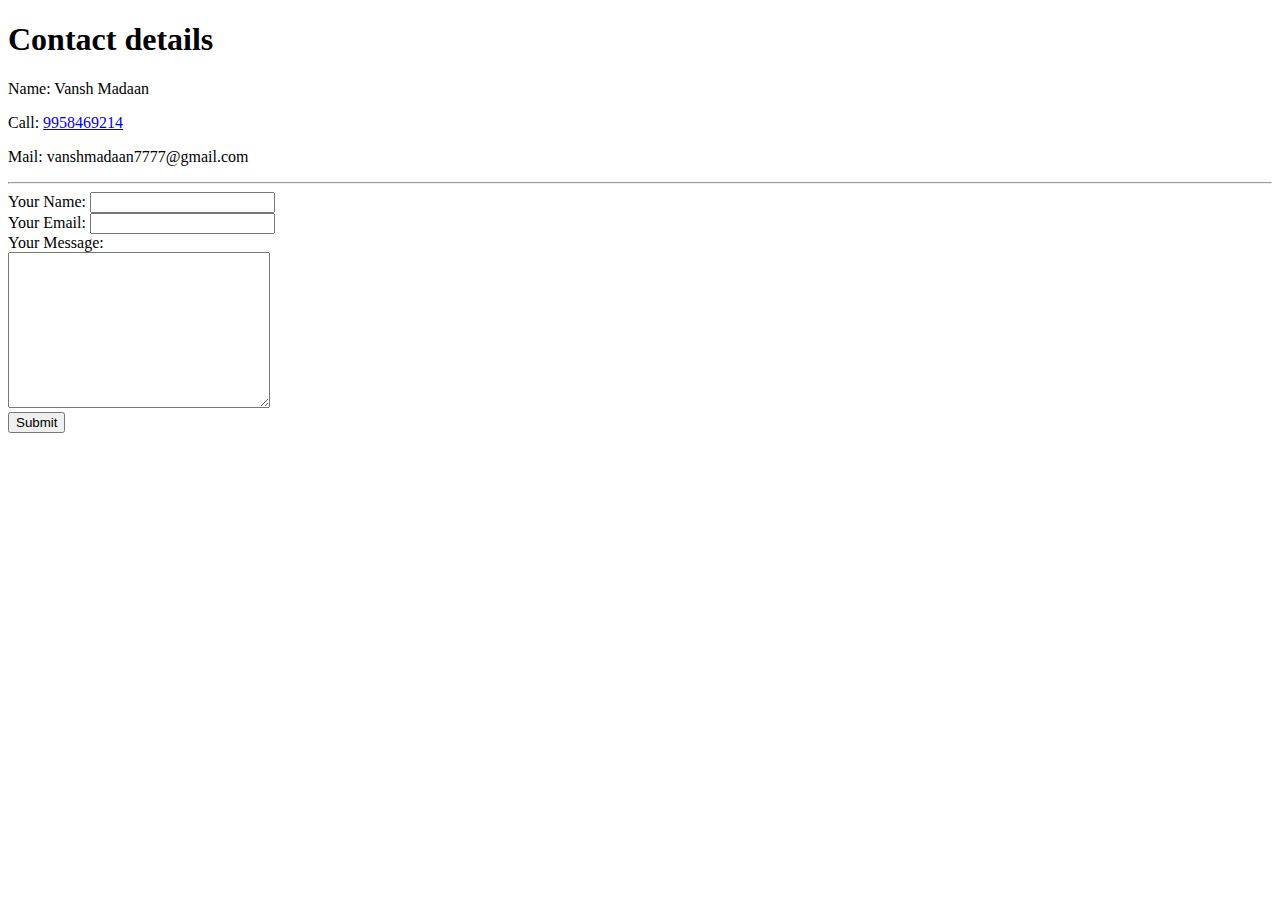
==== Contact.html @ 5b6382fd "Add initial cv website files" ====
<!DOCTYPE html>
<html lang="en" dir="ltr">
  <head>
    <meta charset="utf-8">
    <title>Contact</title>
  </head>
  <body>
    <h1>Contact details</h1>
    <p>Name: Vansh Madaan</p>
    <p>Call: <a href="tel:9958469214">9958469214</a></p>
    <p>Mail: vanshmadaan7777@gmail.com</p>
    <form action="mailto:vanshmadaan7777@gmail.com" method="post" enctype="text/plain">
      <hr>
      <label>Your Name:</label>
      <input type="text" name="yourName"><br>
      <label>Your Email:</label>
      <input type="email" name="yourEmail"><br>
      <label>Your Message:</label><br>
      <textarea name="yourMessage" rows="10" cols="30"></textarea><br>
      <input type="submit" name="">
    </form>
  </body>
</html>
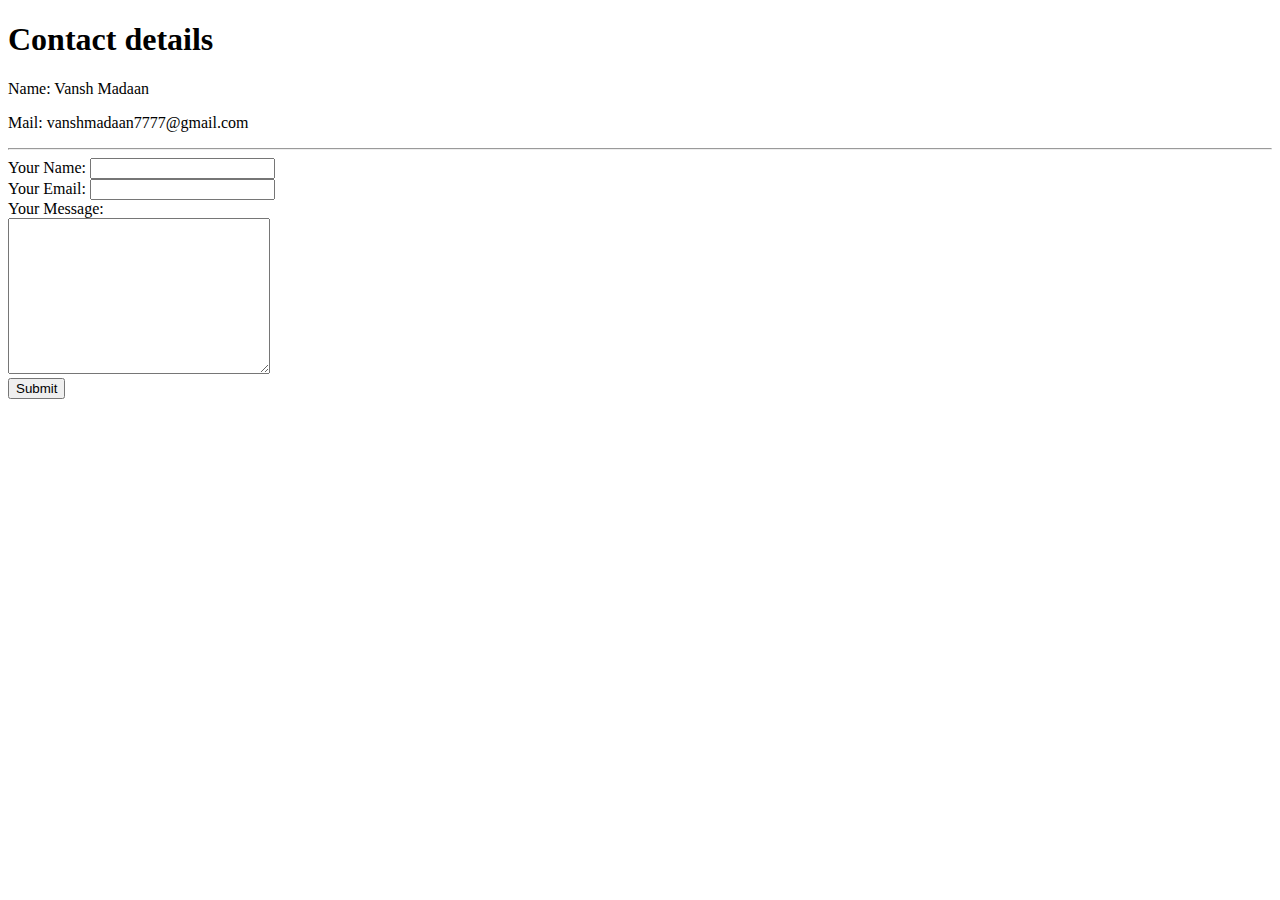
==== commit 70294ec0: "Removed Call option" ====
--- a/Contact.html
+++ b/Contact.html
@@ -7,7 +7,6 @@
   <body>
     <h1>Contact details</h1>
     <p>Name: Vansh Madaan</p>
-    <p>Call: <a href="tel:9958469214">9958469214</a></p>
     <p>Mail: vanshmadaan7777@gmail.com</p>
     <form action="mailto:vanshmadaan7777@gmail.com" method="post" enctype="text/plain">
       <hr>
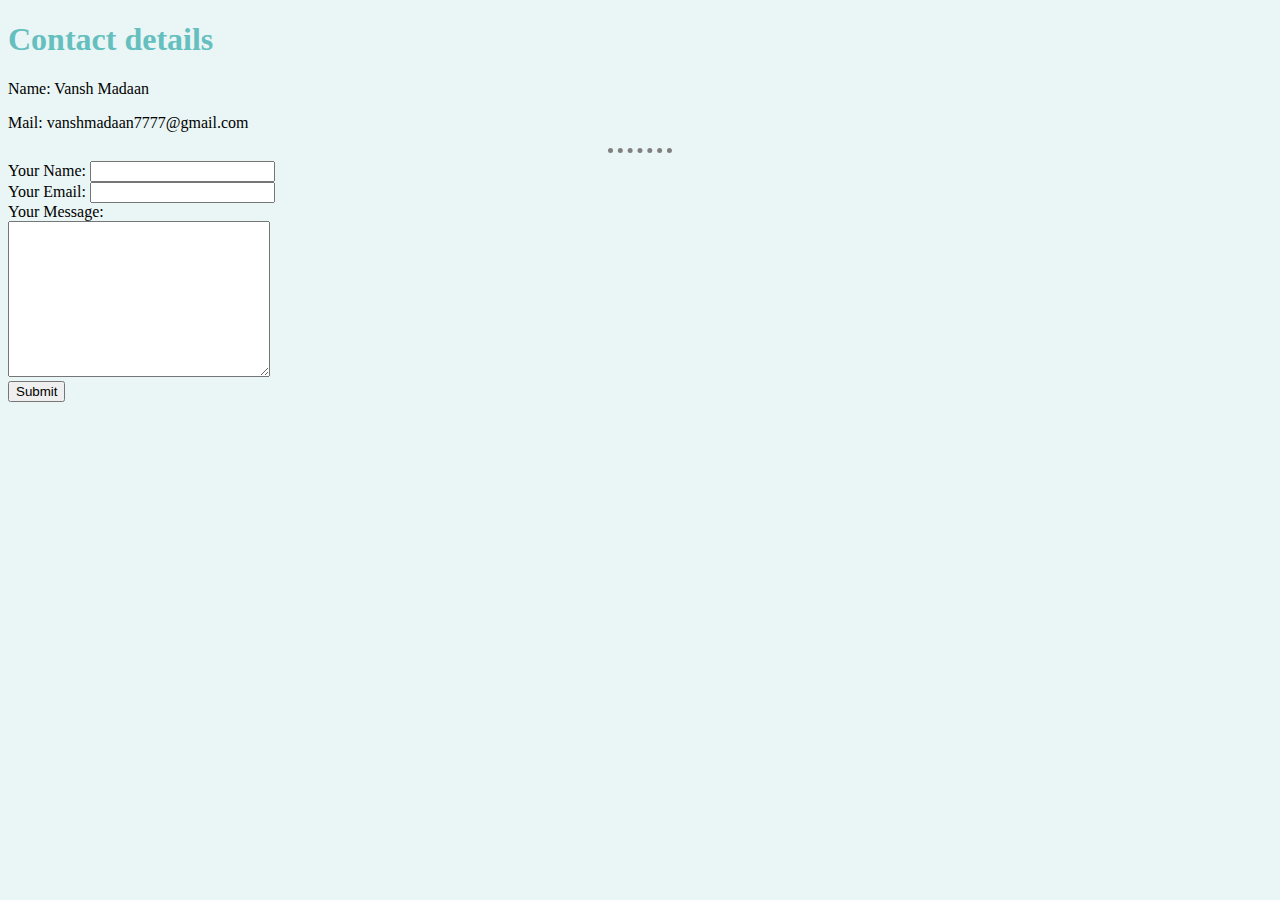
==== commit f7ed8a8f: "added css" ====
--- a/Contact.html
+++ b/Contact.html
@@ -3,6 +3,7 @@
   <head>
     <meta charset="utf-8">
     <title>Contact</title>
+    <link rel="stylesheet" href="css/styles.css">
   </head>
   <body>
     <h1>Contact details</h1>
--- a/css/styles.css
+++ b/css/styles.css
@@ -0,0 +1,21 @@
+body {
+  background-color: #EAF6F6;
+}
+hr {
+    /* Browsers apply some defalut CSS and in this case browser set border-style of hr "inset" and I changed it to dotted border*/
+    /* For the rest of the sides border is none */
+    border-style: none;
+    /* Setting top of the border of rectangle of horizontal line dotted*/
+    border-top: dotted;
+    border-color: grey;
+    border-width: 5px;
+    /* height: 0px; */
+    /* height of the rectangle box of hr */
+    width: 5%;
+}
+h1 {
+  color: #66BFBF;
+}
+h3 {
+  color: #66BFBF;
+}
